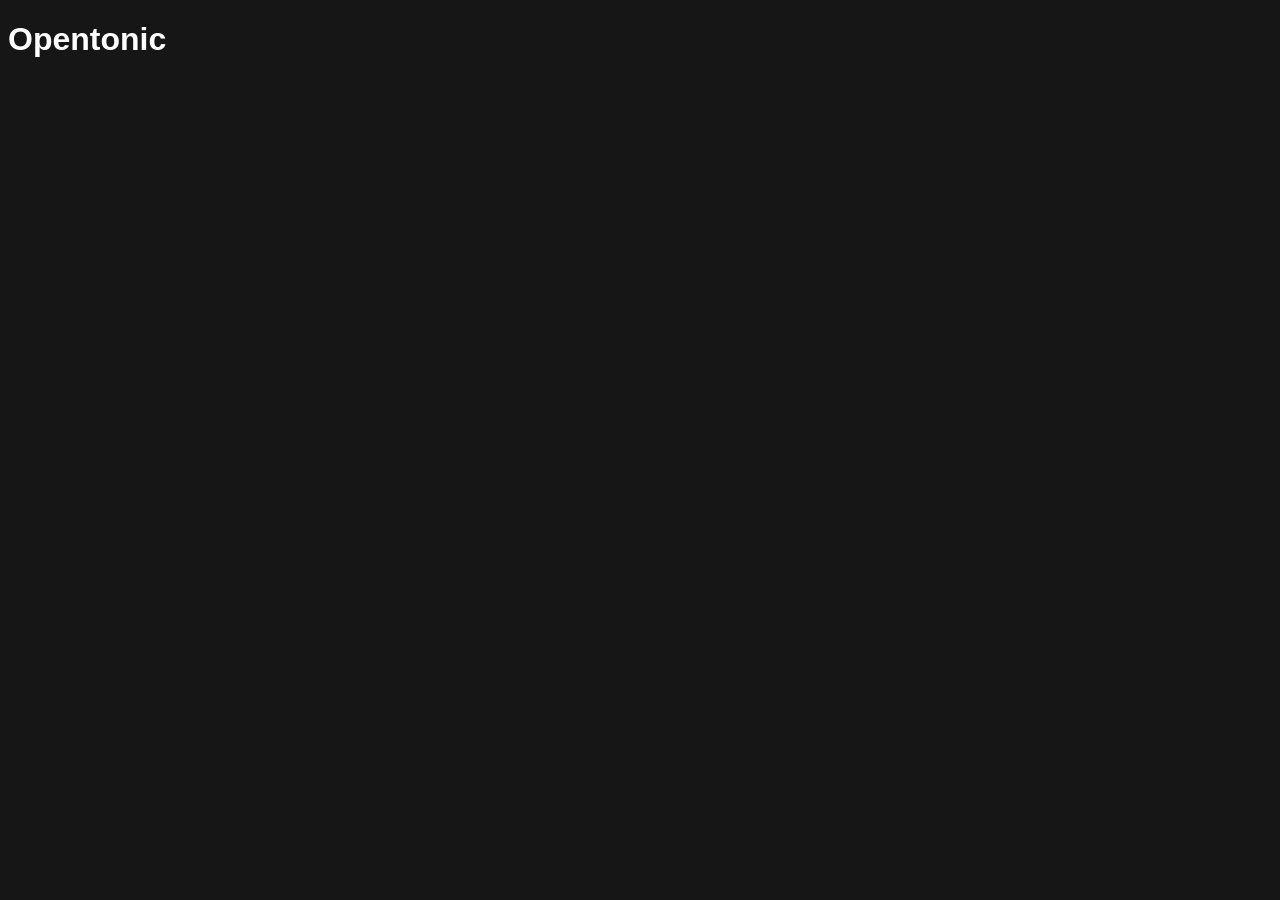
==== html/index.html @ 74374b9b "Serve static page" ====
<!DOCTYPE html>
<html lang="en">
  <head>
    <meta charset="UTF-8">
    <meta name="viewport" content="width=device-width, initial-scale=1">
    <title>Opentonic</title>
    <link href="/static/css/style.css" rel="stylesheet">
  </head>
  <body>
 <h1>Opentonic</h1> 
  </body>
</html>
---- static/css/style.css ----
:root {
  --background: #161616;
  --primary: #323232;
  --accent: #33b1ff;
  --text: #ffffff;
  --br: 15px;
}

body {
  background-color: var(--background);
  color: var(--text);
  font-family: sans-serif;
  border-radius: var(--br);
}
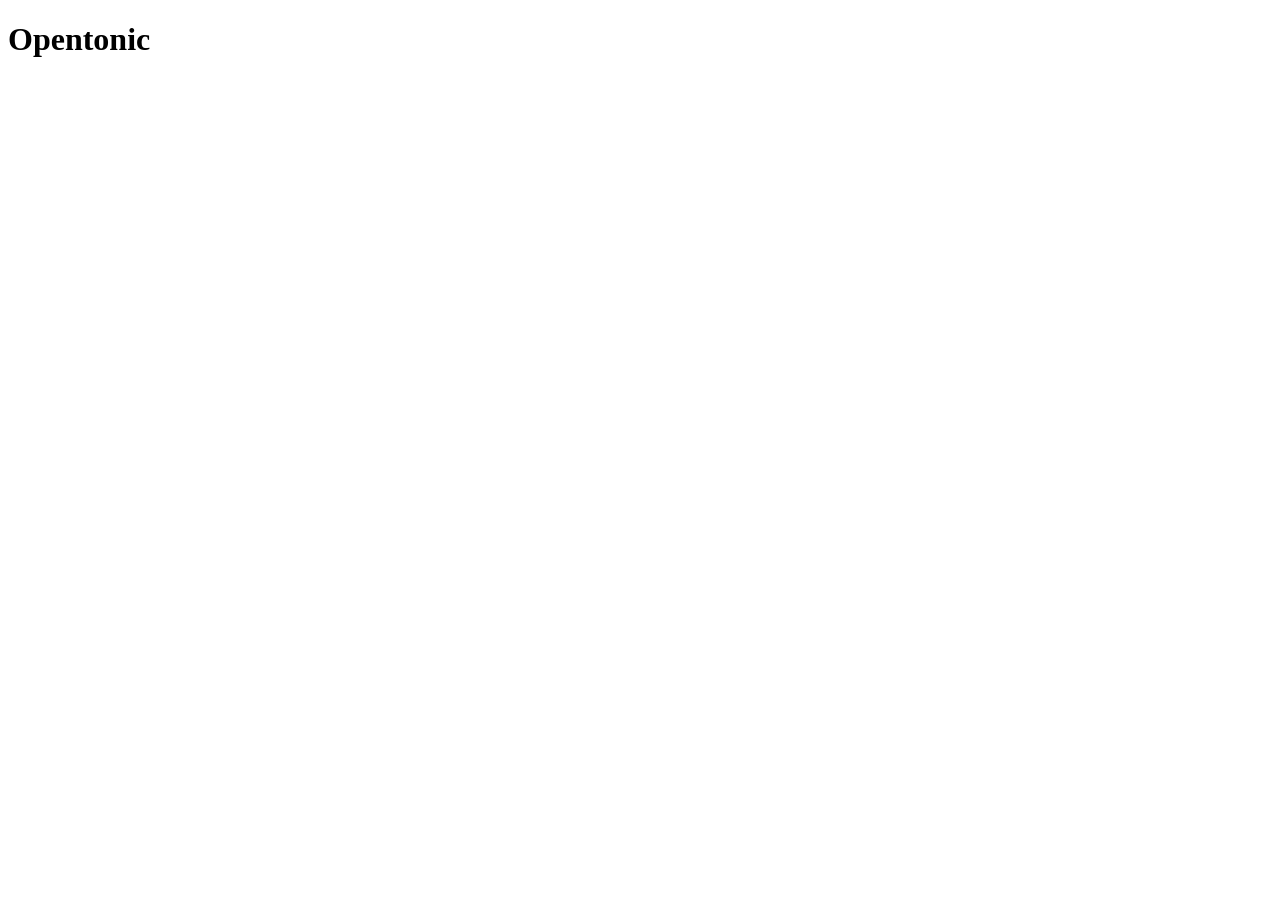
==== commit 2a998842: "Add option for url prefix" ====
--- a/html/index.html
+++ b/html/index.html
@@ -4,9 +4,14 @@
     <meta charset="UTF-8">
     <meta name="viewport" content="width=device-width, initial-scale=1">
     <title>Opentonic</title>
-    <link href="/static/css/style.css" rel="stylesheet">
+    <link href="static/css/style.css" rel="stylesheet">
   </head>
   <body>
  <h1>Opentonic</h1> 
+ <ul id="lists">
+  
+ </ul>
+
+ <script src="static/js/fetch_lists.js"></script>
   </body>
 </html>
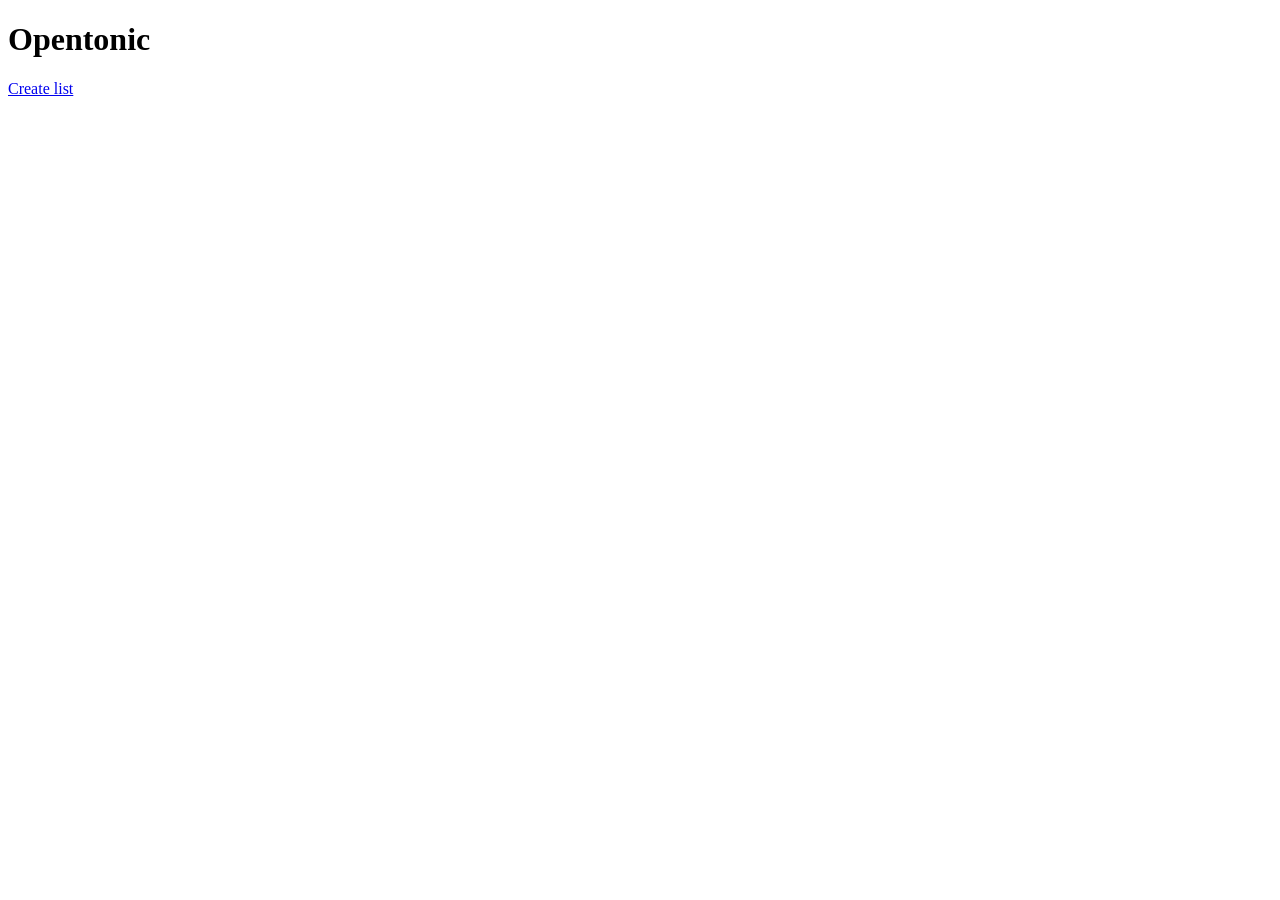
==== commit f4bfb4ca: "Create list UI" ====
--- a/html/index.html
+++ b/html/index.html
@@ -8,9 +8,8 @@
   </head>
   <body>
  <h1>Opentonic</h1> 
- <ul id="lists">
-  
- </ul>
+ <a href="create-list">Create list</a>
+ <ul id="lists"></ul>
 
  <script src="static/js/fetch_lists.js"></script>
   </body>
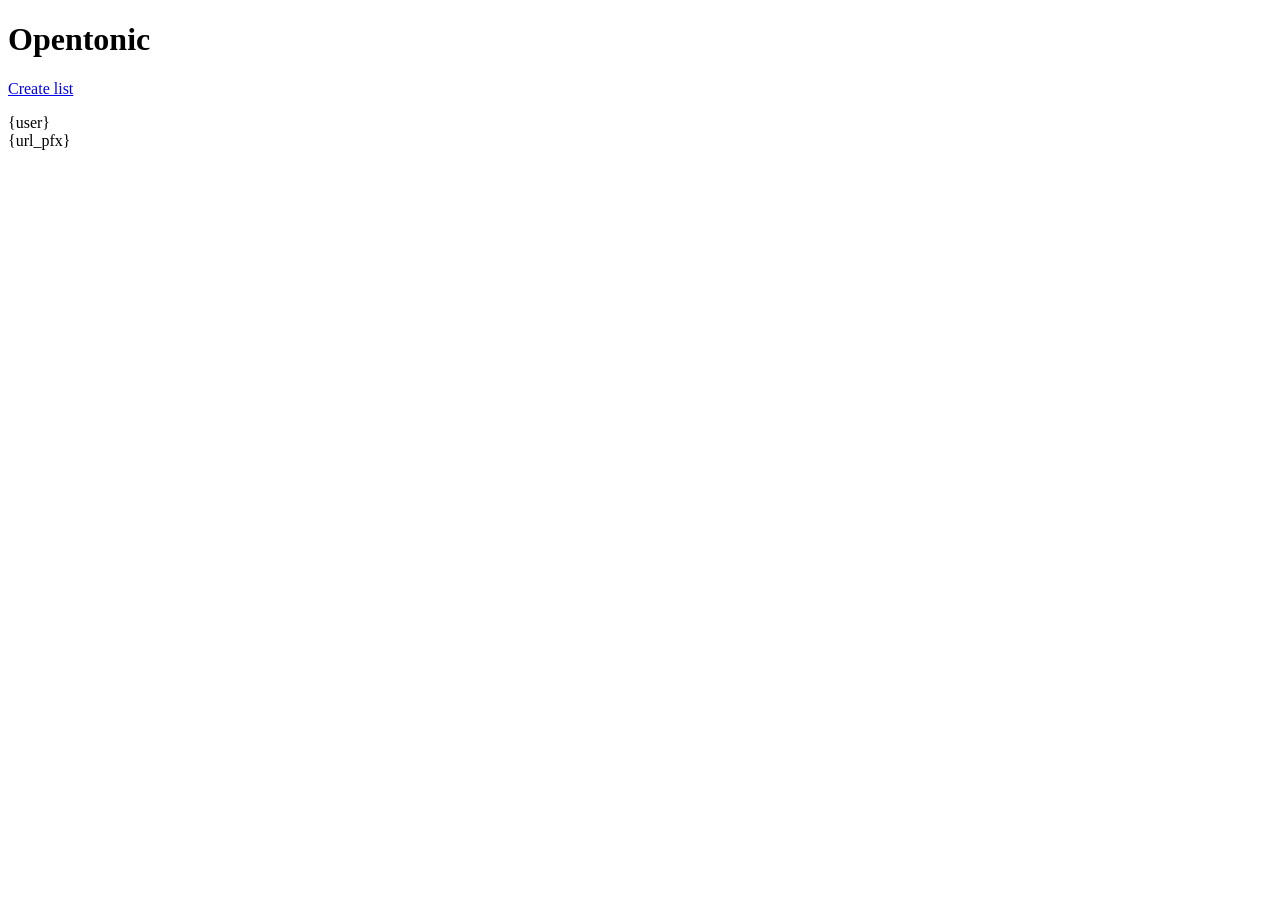
==== commit 0ce738ee: "Use url_pfx and user everywhere" ====
--- a/html/index.html
+++ b/html/index.html
@@ -1,16 +1,18 @@
 <!DOCTYPE html>
 <html lang="en">
-  <head>
-    <meta charset="UTF-8">
-    <meta name="viewport" content="width=device-width, initial-scale=1">
-    <title>Opentonic</title>
-    <link href="static/css/style.css" rel="stylesheet">
-  </head>
-  <body>
- <h1>Opentonic</h1> 
- <a href="create-list">Create list</a>
- <ul id="lists"></ul>
+ <head>
+   <meta charset="UTF-8">
+   <meta name="viewport" content="width=device-width, initial-scale=1">
+   <title>Opentonic</title>
+   <link href="{url_pfx}/static/css/style.css" rel="stylesheet">
+ </head>
+ <body>
+  <h1>Opentonic</h1> 
+  <a href="create-list">Create list</a>
+  <ul id="lists"></ul>
 
- <script src="static/js/fetch_lists.js"></script>
+  <div id="user" class="data">{user}</div> 
+  <div id="url_pfx" class="data">{url_pfx}</div> 
+  <script src="{url_pfx}/static/js/fetch_lists.js"></script>
   </body>
 </html>
